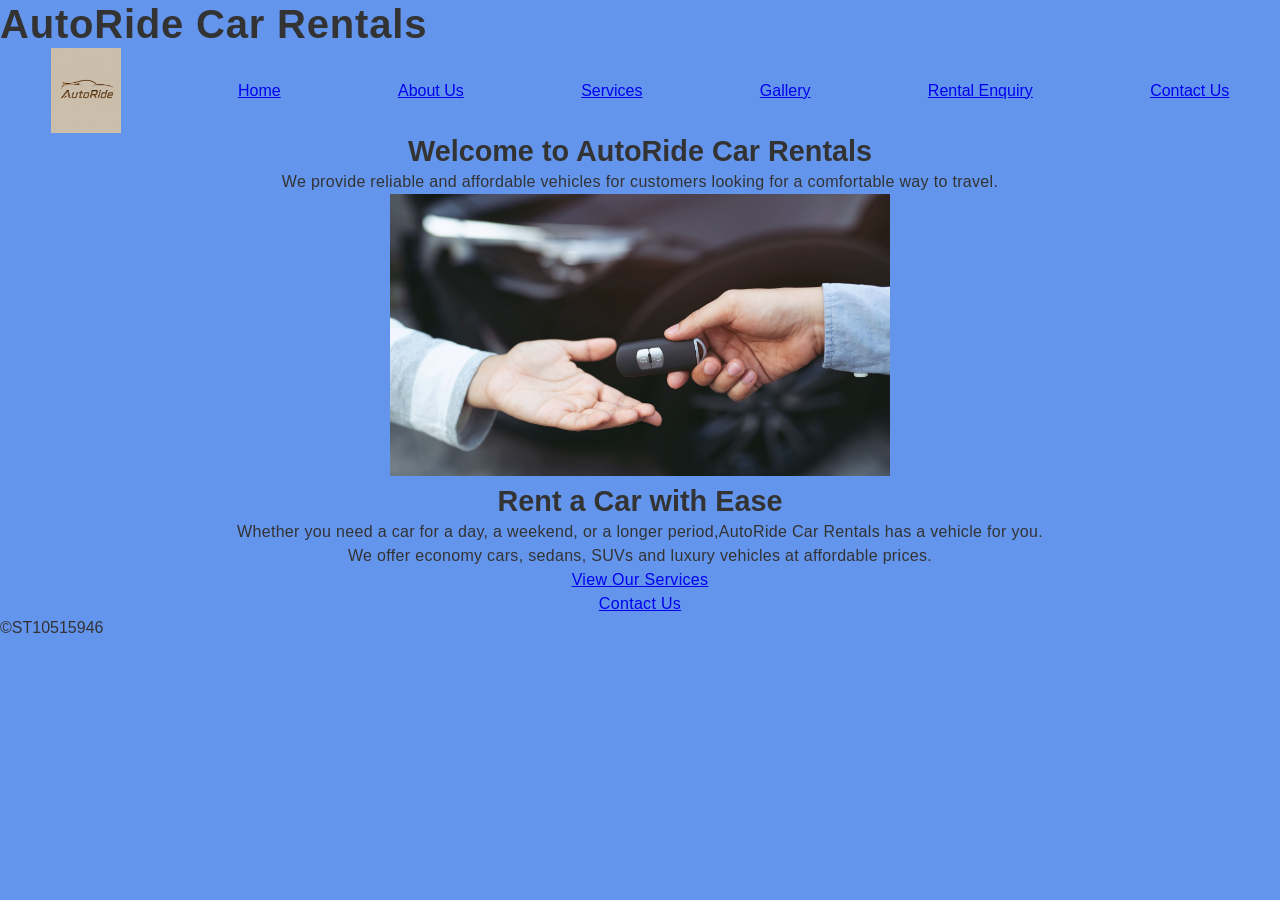
==== index.html @ aa01e6b1 "updated home page file name to index" ====
<!doctype html>
<html lang="en">
  <head>
    <!-- this meta tag allows the media queries to work better -->
    <meta name="viewport" content="width=device-width, initial-scale=1.0" />
    <title>AutoRide Car Rentals | Affordable Car Hire</title>
    <meta
      name="description"
      content="Discover affordable and reliable car rentals with AutoRide in Johannesburg. Choose from economy, sedan, SUV and luxury vehicles."
    />
    <link rel="stylesheet" type="text/css" href="css/style.css" />
  </head>
  <body class="home-page">
    <header>
      <h1>AutoRide Car Rentals</h1>
      <nav>
        <img src="images/logo.png" class="logo" />
        <a href="index.html">Home</a>
        <a href="about.html">About Us</a>
        <a href="services.html">Services</a>
        <a href="gallery.html">Gallery</a>
        <a href="enquiry.html">Rental Enquiry</a>
        <a href="contact.html">Contact Us</a>
      </nav>
    </header>
    <main>
      <!-- {/*intro and image*/} -->
      <h2>Welcome to AutoRide Car Rentals</h2>
      <p>
        We provide reliable and affordable vehicles for customers looking for a
        comfortable way to travel.
      </p>
      <img
        src="images/home-img.jpg"
        alt="AutoRide rental car handover"
        class="home-image"
      />
      <!-- //easy user experiance with in page links -->
      <h2>Rent a Car with Ease</h2>
      <p>
        Whether you need a car for a day, a weekend, or a longer period,AutoRide
        Car Rentals has a vehicle for you.
      </p>
      <p>
        We offer economy cars, sedans, SUVs and luxury vehicles at affordable
        prices.
      </p>
      <p><a href="services.html">View Our Services</a></p>
      <p><a href="contact.html">Contact Us</a></p>
    </main>

    <footer>&copy;ST10515946</footer>
    <script src="js/main.js"></script>
  </body>
</html>
---- css/style.css ----
/* CSS Reset */
* {
  margin: 0;
  padding: 0;
  box-sizing: border-box;
}

/* Base Style */
body {
  font-family: Arial, sans-serif;
  font-size: 1rem;
  color: #333333;
  line-height: 1.5;
}

/* Page-specific backgrounds */
.home-page {
  background-color: cornflowerblue;
}
.about-page {
  background-color: aquamarine;
}
.services-page {
  background-color: darkseagreen;
}
.gallery-page {
  background-color: darkgray;
}
.contact-page {
  background-color: darkcyan;
}

/*logo on every page*/
.logo {
  width: 70px;
  height: 85px;
}

.about-image {
  width: 100%;
  max-width: 31.25rem;
  height: auto;
}

/*table in services page*/
table {
  width: 90%;
  margin: 2rem auto;
  border-collapse: collapse;
}

th,
td {
  border: 1px solid #333333;
  padding: 0.75rem;
  text-align: left;
}
th {
  font-weight: bold;
  background-color: darkgreen;
}
tr:hover {
  background-color: darkgreen;
}

/* Gallery page css*/

.gallery-image {
  width: 100%;
  max-width: 25rem;
  height: auto;
}

.gallery-video {
  width: 100%;
  max-width: 31.25rem;
  height: auto;
}

figure {
  display: inline-block;
  margin: 1rem;
  text-align: center;
}

figcaption {
  font-weight: bold;
  margin-top: 0.5rem;
}

/* Contact page css*/
.map {
  width: 100%;
  max-width: 31.25rem;
  height: 25rem;
  border: 0;
  margin: 1rem;
}

form {
  width: 90%;
  max-width: 37.5rem;
  margin: 2rem auto;
}

input,
select,
textarea {
  width: 100%;
  padding: 0.75rem;
  margin-top: 0.25rem;
  font-size: 1rem;
  font-family: Arial, sans-serif;
}

input:focus,
select:focus,
textarea:focus {
  outline: 2px solid darkblue;
}

input[type="submit"] {
  width: auto;
  padding: 0.75rem 1.5rem;
  font-weight: bold;
  cursor: pointer;
}

input[type="submit"]:hover {
  background-color: lightgray;
}

/* Typography */

h1 {
  font-size: 2.5rem;
  font-weight: bold;
  line-height: 1.2;
  letter-spacing: 0.05rem;
}

h2 {
  font-size: 1.8rem;
  font-weight: bold;
  line-height: 1.3;
}

p {
  font-size: 1rem;
  line-height: 1.5;
  letter-spacing: 0.02rem;
}

nav {
  display: flex;
  align-items: center;
  justify-content: space-around;
  gap: 1rem;
}

main {
  width: 90%;
  margin: 0 auto;
  text-align: center;
}

/*homw page image*/
.home-image {
  width: 100%;
  max-width: 31.25rem;
  height: auto;
}

/*media queries*/

/* Tablet */
@media (max-width: 1024px) {
  nav {
    gap: 0.5rem;
  }

  h1 {
    font-size: 2.2rem;
  }
}

/* Mobile */
@media (max-width: 767px) {
  nav {
    flex-direction: column;
  }

  h1 {
    font-size: 2rem;
  }

  h2 {
    font-size: 1.5rem;
  }

  main {
    width: 95%;
  }
}

ul {
  list-style-position: inside;
  padding: 0;
  margin: 1rem auto;
}

/* FAQ accordion */

.faq {
  max-width: 37.5rem;
  margin: 2rem auto;
}

.faq-item {
  margin-bottom: 1rem;
  border: 1px solid #333333;
  border-radius: 5px;
  overflow: hidden;
}

.faq-question {
  width: 100%;
  padding: 1rem;
  font-size: 1rem;
  font-weight: bold;
  text-align: left;
  cursor: pointer;
  background-color: white;
  border: none;
}

.faq-question:hover,
.faq-question:focus {
  background-color: lightgray;
}

.faq-answer {
  padding: 1rem;
  background-color: white;
}

.faq-answer[hidden] {
  display: none;
}

/* Dynamic vehicle listings */

#search,
#category,
#sort {
  max-width: 37.5rem;
  margin: 0.5rem auto;
  display: block;
}

#vehicle-list {
  display: grid;
  grid-template-columns: repeat(auto-fit, minmax(220px, 1fr));
  gap: 1rem;
  margin: 2rem auto;
  text-align: center;
}

#vehicle-list > div {
  padding: 1rem;
  border: 1px solid #333333;
  border-radius: 5px;
  background-color: white;
}

#vehicle-list h3 {
  margin-bottom: 0.5rem;
}

.gallery-image {
  cursor: pointer;
  transition: transform 0.3s;
}

.gallery-image:hover {
  transform: scale(1.05);
}

.lightbox {
  position: fixed;
  top: 0;
  left: 0;
  width: 100%;
  height: 100%;
  background-color: rgba(0, 0, 0, 0.9);
  display: flex;
  flex-direction: column;
  justify-content: center;
  align-items: center;
  z-index: 1000;
}

.lightbox[hidden] {
  display: none;
}

.lightbox img {
  max-width: 90%;
  max-height: 80%;
  object-fit: contain;
}

#close-lightbox {
  color: white;
  background-color: transparent;
  border: 1px solid white;
  padding: 0.5rem 1rem;
  margin-bottom: 1rem;
  cursor: pointer;
}

form label {
  display: block;
  text-align: left;
  margin-top: 1rem;
  font-weight: bold;
}

#enquiry-response {
  font-weight: bold;
  margin: 1rem;
}

#contact-response {
  font-weight: bold;
  margin: 1rem;
}
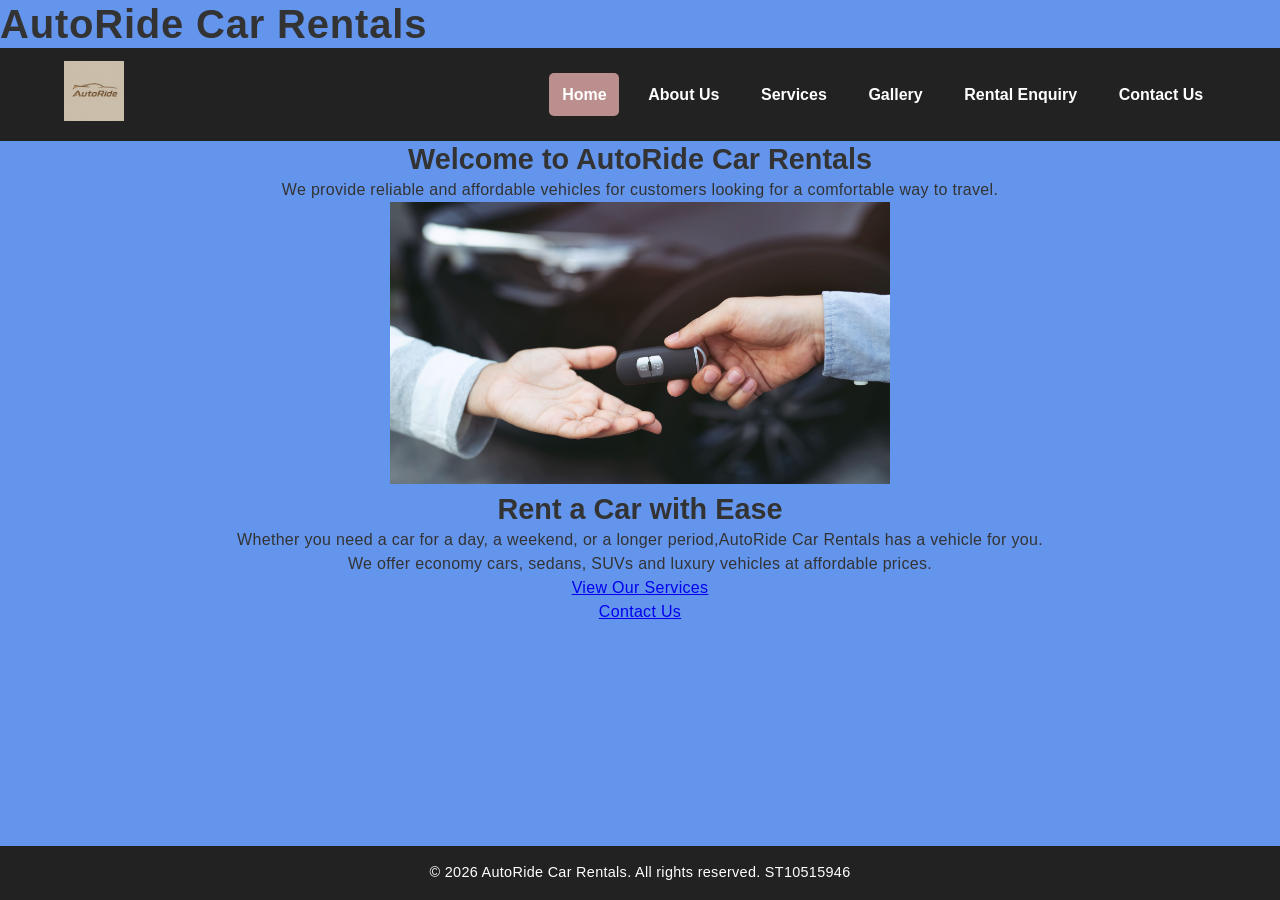
==== commit 54516431: "updates to vehicel options, nav bar and footer, and others" ====
--- a/index.html
+++ b/index.html
@@ -13,14 +13,19 @@
   <body class="home-page">
     <header>
       <h1>AutoRide Car Rentals</h1>
-      <nav>
-        <img src="images/logo.png" class="logo" />
-        <a href="index.html">Home</a>
-        <a href="about.html">About Us</a>
-        <a href="services.html">Services</a>
-        <a href="gallery.html">Gallery</a>
-        <a href="enquiry.html">Rental Enquiry</a>
-        <a href="contact.html">Contact Us</a>
+      <nav class="navbar">
+        <a href="home.html" class="nav-logo">
+          <img src="images/logo.png" alt="AutoRide Car Rentals logo" />
+        </a>
+
+        <div class="nav-links">
+          <a href="index.html" class="active">Home</a>
+          <a href="about.html">About Us</a>
+          <a href="services.html">Services</a>
+          <a href="gallery.html">Gallery</a>
+          <a href="enquiry.html">Rental Enquiry</a>
+          <a href="contact.html">Contact Us</a>
+        </div>
       </nav>
     </header>
     <main>
@@ -49,7 +54,11 @@
       <p><a href="contact.html">Contact Us</a></p>
     </main>
 
-    <footer>&copy;ST10515946</footer>
+    <footer>
+      <div class="footer-bottom">
+        <p>&copy; 2026 AutoRide Car Rentals. All rights reserved. ST10515946</p>
+      </div>
+    </footer>
     <script src="js/main.js"></script>
   </body>
 </html>
--- a/css/style.css
+++ b/css/style.css
@@ -6,69 +6,143 @@
 }
 
 /* Base Style */
+html,
+body {
+  min-height: 100%;
+}
+
 body {
   font-family: Arial, sans-serif;
   font-size: 1rem;
   color: #333333;
   line-height: 1.5;
+  min-height: 100vh;
+  display: flex;
+  flex-direction: column;
 }
 
 /* Page-specific backgrounds */
 .home-page {
   background-color: cornflowerblue;
 }
+
 .about-page {
   background-color: aquamarine;
 }
+
 .services-page {
   background-color: darkseagreen;
 }
+
 .gallery-page {
   background-color: darkgray;
 }
+
+.enquiry-page {
+  background-color: salmon;
+}
+
 .contact-page {
   background-color: darkcyan;
 }
 
-/*logo on every page*/
+/* Main Content */
+main {
+  width: 90%;
+  margin: 0 auto;
+  text-align: center;
+  flex: 1;
+}
+
+/* Typography */
+h1 {
+  font-size: 2.5rem;
+  font-weight: bold;
+  line-height: 1.2;
+  letter-spacing: 0.05rem;
+}
+
+h2 {
+  font-size: 1.8rem;
+  font-weight: bold;
+  line-height: 1.3;
+}
+
+p {
+  font-size: 1rem;
+  line-height: 1.5;
+  letter-spacing: 0.02rem;
+}
+
+/* Navigation Bar */
+.navbar {
+  display: flex;
+  align-items: center;
+  justify-content: space-between;
+  background-color: #222222;
+  padding: 0.5rem 5%;
+  gap: 1rem;
+}
+
+.nav-logo img {
+  width: 60px;
+  height: 70px;
+  object-fit: contain;
+}
+
+.nav-links {
+  display: flex;
+  align-items: center;
+  gap: 1rem;
+}
+
+.nav-links a {
+  color: white;
+  text-decoration: none;
+  font-weight: bold;
+  padding: 0.6rem 0.8rem;
+  border-radius: 5px;
+  transition: background-color 0.3s;
+}
+
+.nav-links a:hover {
+  background-color: #444444;
+}
+
+/* Active Page */
+.nav-links a.active {
+  background-color: rosybrown;
+}
+
+/* Images */
 .logo {
   width: 70px;
   height: 85px;
 }
 
-.about-image {
+.home-image {
   width: 100%;
   max-width: 31.25rem;
   height: auto;
 }
 
-/*table in services page*/
-table {
-  width: 90%;
-  margin: 2rem auto;
-  border-collapse: collapse;
-}
-
-th,
-td {
-  border: 1px solid #333333;
-  padding: 0.75rem;
-  text-align: left;
-}
-th {
-  font-weight: bold;
-  background-color: darkgreen;
-}
-tr:hover {
-  background-color: darkgreen;
-}
-
-/* Gallery page css*/
-
+.about-image {
+  width: 100%;
+  max-width: 31.25rem;
+  height: auto;
+}
+
+/* Gallery */
 .gallery-image {
   width: 100%;
   max-width: 25rem;
   height: auto;
+  cursor: pointer;
+  transition: transform 0.3s;
+}
+
+.gallery-image:hover {
+  transform: scale(1.05);
 }
 
 .gallery-video {
@@ -88,204 +162,7 @@
   margin-top: 0.5rem;
 }
 
-/* Contact page css*/
-.map {
-  width: 100%;
-  max-width: 31.25rem;
-  height: 25rem;
-  border: 0;
-  margin: 1rem;
-}
-
-form {
-  width: 90%;
-  max-width: 37.5rem;
-  margin: 2rem auto;
-}
-
-input,
-select,
-textarea {
-  width: 100%;
-  padding: 0.75rem;
-  margin-top: 0.25rem;
-  font-size: 1rem;
-  font-family: Arial, sans-serif;
-}
-
-input:focus,
-select:focus,
-textarea:focus {
-  outline: 2px solid darkblue;
-}
-
-input[type="submit"] {
-  width: auto;
-  padding: 0.75rem 1.5rem;
-  font-weight: bold;
-  cursor: pointer;
-}
-
-input[type="submit"]:hover {
-  background-color: lightgray;
-}
-
-/* Typography */
-
-h1 {
-  font-size: 2.5rem;
-  font-weight: bold;
-  line-height: 1.2;
-  letter-spacing: 0.05rem;
-}
-
-h2 {
-  font-size: 1.8rem;
-  font-weight: bold;
-  line-height: 1.3;
-}
-
-p {
-  font-size: 1rem;
-  line-height: 1.5;
-  letter-spacing: 0.02rem;
-}
-
-nav {
-  display: flex;
-  align-items: center;
-  justify-content: space-around;
-  gap: 1rem;
-}
-
-main {
-  width: 90%;
-  margin: 0 auto;
-  text-align: center;
-}
-
-/*homw page image*/
-.home-image {
-  width: 100%;
-  max-width: 31.25rem;
-  height: auto;
-}
-
-/*media queries*/
-
-/* Tablet */
-@media (max-width: 1024px) {
-  nav {
-    gap: 0.5rem;
-  }
-
-  h1 {
-    font-size: 2.2rem;
-  }
-}
-
-/* Mobile */
-@media (max-width: 767px) {
-  nav {
-    flex-direction: column;
-  }
-
-  h1 {
-    font-size: 2rem;
-  }
-
-  h2 {
-    font-size: 1.5rem;
-  }
-
-  main {
-    width: 95%;
-  }
-}
-
-ul {
-  list-style-position: inside;
-  padding: 0;
-  margin: 1rem auto;
-}
-
-/* FAQ accordion */
-
-.faq {
-  max-width: 37.5rem;
-  margin: 2rem auto;
-}
-
-.faq-item {
-  margin-bottom: 1rem;
-  border: 1px solid #333333;
-  border-radius: 5px;
-  overflow: hidden;
-}
-
-.faq-question {
-  width: 100%;
-  padding: 1rem;
-  font-size: 1rem;
-  font-weight: bold;
-  text-align: left;
-  cursor: pointer;
-  background-color: white;
-  border: none;
-}
-
-.faq-question:hover,
-.faq-question:focus {
-  background-color: lightgray;
-}
-
-.faq-answer {
-  padding: 1rem;
-  background-color: white;
-}
-
-.faq-answer[hidden] {
-  display: none;
-}
-
-/* Dynamic vehicle listings */
-
-#search,
-#category,
-#sort {
-  max-width: 37.5rem;
-  margin: 0.5rem auto;
-  display: block;
-}
-
-#vehicle-list {
-  display: grid;
-  grid-template-columns: repeat(auto-fit, minmax(220px, 1fr));
-  gap: 1rem;
-  margin: 2rem auto;
-  text-align: center;
-}
-
-#vehicle-list > div {
-  padding: 1rem;
-  border: 1px solid #333333;
-  border-radius: 5px;
-  background-color: white;
-}
-
-#vehicle-list h3 {
-  margin-bottom: 0.5rem;
-}
-
-.gallery-image {
-  cursor: pointer;
-  transition: transform 0.3s;
-}
-
-.gallery-image:hover {
-  transform: scale(1.05);
-}
-
+/* Gallery Lightbox */
 .lightbox {
   position: fixed;
   top: 0;
@@ -319,6 +196,22 @@
   cursor: pointer;
 }
 
+/* Contact Page */
+.map {
+  width: 100%;
+  max-width: 31.25rem;
+  height: 25rem;
+  border: 0;
+  margin: 1rem;
+}
+
+/* Contact Form */
+form {
+  width: 90%;
+  max-width: 37.5rem;
+  margin: 2rem auto;
+}
+
 form label {
   display: block;
   text-align: left;
@@ -326,12 +219,164 @@
   font-weight: bold;
 }
 
-#enquiry-response {
+input,
+select,
+textarea {
+  width: 100%;
+  padding: 0.75rem;
+  margin-top: 0.25rem;
+  font-size: 1rem;
+  font-family: Arial, sans-serif;
+}
+
+input:focus,
+select:focus,
+textarea:focus {
+  outline: 2px solid darkblue;
+}
+
+input[type="submit"] {
+  width: auto;
+  padding: 0.75rem 1.5rem;
+  font-weight: bold;
+  cursor: pointer;
+}
+
+input[type="submit"]:hover {
+  background-color: lightgray;
+}
+
+/* Contact Form Responses */
+#enquiry-response,
+#contact-response {
   font-weight: bold;
   margin: 1rem;
 }
 
-#contact-response {
-  font-weight: bold;
-  margin: 1rem;
-}
+/* Lists */
+ul {
+  list-style-position: inside;
+  padding: 0;
+  margin: 1rem auto;
+}
+
+/* FAQ Accordion */
+.faq {
+  max-width: 37.5rem;
+  margin: 2rem auto;
+}
+
+.faq-item {
+  margin-bottom: 1rem;
+  border: 1px solid #333333;
+  border-radius: 5px;
+  overflow: hidden;
+}
+
+.faq-question {
+  width: 100%;
+  padding: 1rem;
+  font-size: 1rem;
+  font-weight: bold;
+  text-align: left;
+  cursor: pointer;
+  background-color: white;
+  border: none;
+}
+
+.faq-question:hover,
+.faq-question:focus {
+  background-color: lightgray;
+}
+
+.faq-answer {
+  padding: 1rem;
+  background-color: white;
+}
+
+.faq-answer[hidden] {
+  display: none;
+}
+
+/* Dynamic Vehicle Listings */
+#search,
+#category,
+#sort {
+  max-width: 37.5rem;
+  margin: 0.5rem auto;
+  display: block;
+}
+
+#vehicle-list {
+  display: grid;
+  grid-template-columns: repeat(auto-fit, minmax(220px, 1fr));
+  gap: 1rem;
+  margin: 2rem auto;
+  text-align: center;
+}
+
+#vehicle-list > div {
+  padding: 1rem;
+  border: 1px solid #333333;
+  border-radius: 5px;
+  background-color: white;
+}
+
+#vehicle-list h3 {
+  margin-bottom: 0.5rem;
+}
+
+/* Footer */
+.footer-bottom {
+  background-color: #222222;
+  color: white;
+  text-align: center;
+  padding: 1rem;
+  margin-top: 3rem;
+}
+
+.footer-bottom p {
+  font-size: 0.9rem;
+}
+
+/* Tablet */
+@media (max-width: 1024px) {
+  .nav-links {
+    gap: 0.5rem;
+  }
+
+  h1 {
+    font-size: 2.2rem;
+  }
+}
+
+/* Mobile */
+@media (max-width: 767px) {
+  .navbar {
+    flex-direction: column;
+    padding: 1rem;
+  }
+
+  .nav-links {
+    flex-direction: column;
+    width: 100%;
+    gap: 0.3rem;
+  }
+
+  .nav-links a {
+    width: 100%;
+    text-align: center;
+  }
+
+  h1 {
+    font-size: 2rem;
+  }
+
+  h2 {
+    font-size: 1.5rem;
+  }
+
+  main {
+    width: 95%;
+  }
+}
